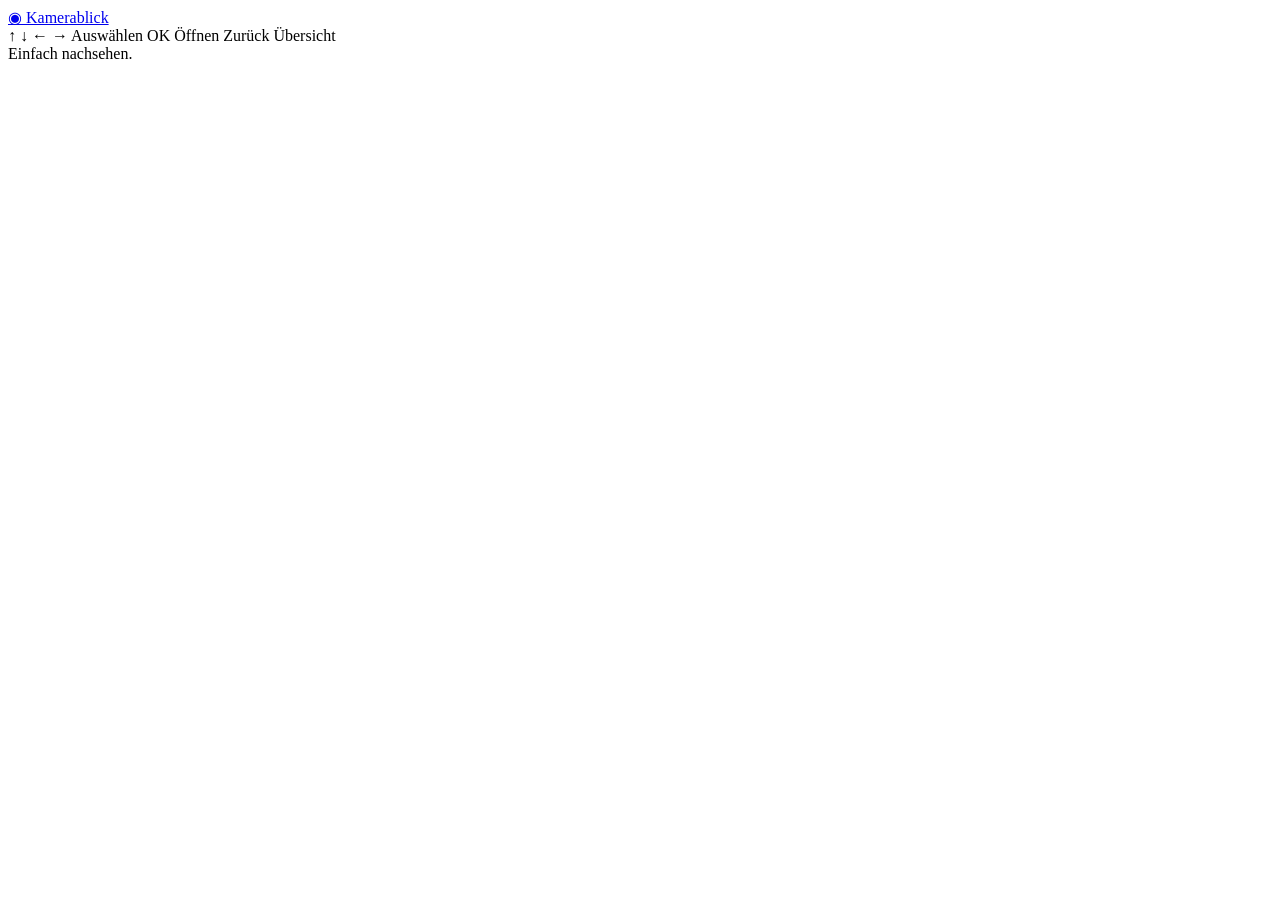
==== app/static/tv.html @ 244ae701 "Initial Kamerablick release with Raspberry Pi 2B support" ====
<!doctype html>
<html lang="de">
<head><meta charset="utf-8"><meta name="viewport" content="width=device-width,initial-scale=1"><title>Kamerablick · TV</title><link rel="stylesheet" href="/tv.css"></head>
<body>
<header><a class="brand" href="/tv" tabindex="-1"><span>◉</span> Kamerablick</a><span id="demo-badge" class="badge" hidden>Vorschau · kein echtes Kamerabild</span><time id="clock" aria-label="Uhrzeit"></time></header>
<main>
  <section id="pairing" class="message-panel" hidden><div class="large-symbol">◉</div><h1>Einmal verbinden.<br>Danach einfach nachsehen.</h1><p>Bitte im Dashboard anmelden und<br>„TV-Ansicht öffnen“ auswählen.</p><a class="plain-button" data-nav="setup" href="/">Zum Dashboard</a></section>
  <section id="home" hidden>
    <div class="intro"><span class="eyebrow">EIN GUTER BLICK NACH DRAUSSEN</span><h1>Wer ist vor der Tür?</h1><p>Wähle aus und drücke <strong>OK.</strong></p></div>
    <div class="tiles" role="group" aria-label="TV-Menü">
      <button id="watch" class="tile watch" data-nav="watch" disabled><span class="tile-top"><span class="camera-icon" aria-hidden="true">◉</span><span class="pill" id="camera-state">Wird geladen</span></span><span class="tile-title" id="camera-name">Deine Kamera</span><span class="tile-description">Kamerabild ansehen</span><span class="tile-bottom"><span class="key">OK</span> Öffnen <span aria-hidden="true">↗</span></span></button>
      <button id="help" class="tile help" data-nav="help"><span class="small-icon" aria-hidden="true">?</span><span class="tile-title">So geht's</span><span class="tile-description">Die Tasten kurz erklärt</span></button>
      <button id="power" class="tile power" data-nav="power"><span class="small-icon" aria-hidden="true">⏻</span><span class="tile-title">Fernseher aus</span><span class="tile-description">Für heute fertig</span></button>
    </div>
    <p id="tv-motion" class="connection-hint" hidden></p><p id="connection-hint" class="connection-hint" role="status">Verbindung wird geprüft …</p>
  </section>
  <section id="viewing" class="message-panel viewing" hidden><span class="eyebrow" id="viewing-label">KAMERAANSICHT</span><div class="view-frame"><span class="large-symbol">◉</span><h1 id="viewing-title">Haustür</h1><p id="viewing-description">Das Kamerabild wird am Fernseher geöffnet.</p><span id="remaining" class="remaining"></span></div><button class="plain-button" id="back-to-menu" data-nav="back-to-menu">← Zur Übersicht</button><p class="hint">Mit <strong>Zurück</strong> oder <strong>Esc</strong> kommst du wieder hierher.</p></section>
  <section id="sleeping" class="message-panel" hidden><div class="large-symbol">☾</div><h1>Bis zum nächsten Blick.</h1><p id="sleep-message">Der Fernseher wurde in Standby geschickt.</p><button class="plain-button" id="wake" data-nav="wake">Zur Übersicht</button></section>
</main>
<footer><div><span class="key">↑ ↓ ← →</span> Auswählen <span class="separator"></span><span class="key">OK</span> Öffnen <span class="separator"></span><span class="key">Zurück</span> Übersicht</div><span>Einfach nachsehen.</span></footer>
<dialog id="help-dialog" aria-labelledby="help-title"><span class="dialog-label">GANZ EINFACH</span><h2 id="help-title">Drei Tasten. Alles im Blick.</h2><div class="help-rows"><p><span class="key">↑ ↓ ← →</span><span>Bewege den hellen Rahmen.</span></p><p><span class="key">OK</span><span>Öffne die ausgewählte Kamera.</span></p><p><span class="key">Zurück</span><span>Kehre zur Übersicht zurück.</span></p></div><p class="dialog-note">Am Computer: Enter für OK, Esc oder Rücktaste für Zurück.<br>Die TV-Fernbedienung richten wir am Fernseher ein.</p><button class="plain-button" data-nav="close-help" id="close-help">Alles klar</button></dialog>
<dialog id="power-dialog" aria-labelledby="power-title"><span class="large-symbol small">⏻</span><h2 id="power-title">Fernseher ausschalten?</h2><p>Du kannst ihn später wieder einschalten.</p><div class="dialog-buttons"><button class="plain-button secondary" data-nav="cancel-power" id="cancel-power">Zurück</button><button class="plain-button" data-nav="confirm-power" id="confirm-power">Ja, ausschalten</button></div></dialog>
<div id="notice" role="status" hidden></div>
<script src="/tv-navigation.js"></script><script src="/telemetry-view.js"></script><script src="/tv-remote.js"></script><script src="/tv.js"></script>
</body></html>
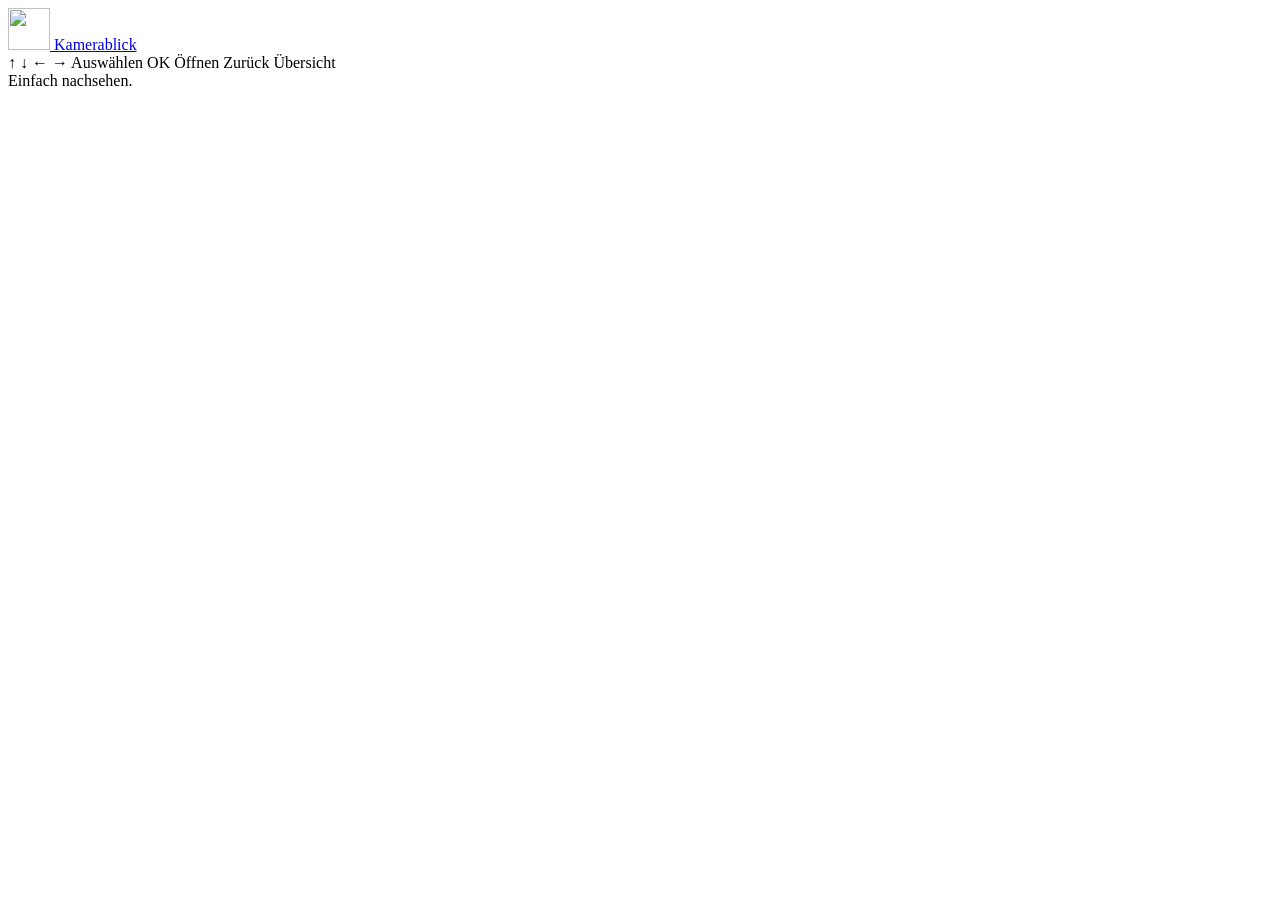
==== commit 938e2428: "feat: add Kamerablick icon and public project presentation" ====
--- a/app/static/tv.html
+++ b/app/static/tv.html
@@ -1,8 +1,8 @@
 <!doctype html>
 <html lang="de">
-<head><meta charset="utf-8"><meta name="viewport" content="width=device-width,initial-scale=1"><title>Kamerablick · TV</title><link rel="stylesheet" href="/tv.css"></head>
+<head><meta charset="utf-8"><meta name="viewport" content="width=device-width,initial-scale=1"><meta name="theme-color" content="#16251f"><title>Kamerablick · TV</title><link rel="icon" type="image/svg+xml" href="/icon.svg"><link rel="apple-touch-icon" sizes="180x180" href="/apple-touch-icon.png"><link rel="stylesheet" href="/tv.css"></head>
 <body>
-<header><a class="brand" href="/tv" tabindex="-1"><span>◉</span> Kamerablick</a><span id="demo-badge" class="badge" hidden>Vorschau · kein echtes Kamerabild</span><time id="clock" aria-label="Uhrzeit"></time></header>
+<header><a class="brand" href="/tv" tabindex="-1"><img src="/icon.svg" alt="" width="42" height="42"> Kamerablick</a><span id="demo-badge" class="badge" hidden>Vorschau · kein echtes Kamerabild</span><time id="clock" aria-label="Uhrzeit"></time></header>
 <main>
   <section id="pairing" class="message-panel" hidden><div class="large-symbol">◉</div><h1>Einmal verbinden.<br>Danach einfach nachsehen.</h1><p>Bitte im Dashboard anmelden und<br>„TV-Ansicht öffnen“ auswählen.</p><a class="plain-button" data-nav="setup" href="/">Zum Dashboard</a></section>
   <section id="home" hidden>
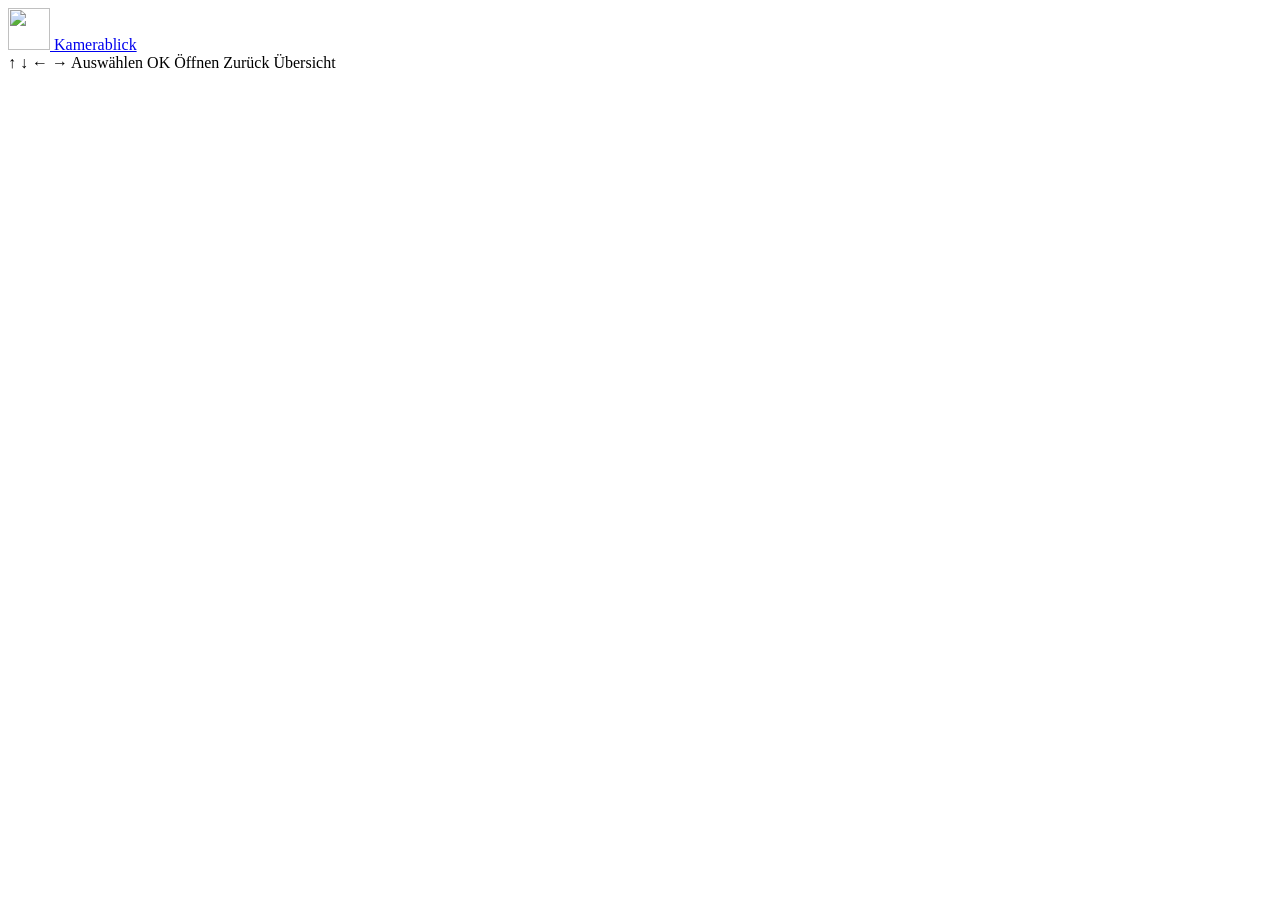
==== commit 5301c392: "Simplify dashboard and TV interface with neutral styling and camera preview" ====
--- a/app/static/tv.html
+++ b/app/static/tv.html
@@ -1,25 +1,25 @@
 <!doctype html>
 <html lang="de">
-<head><meta charset="utf-8"><meta name="viewport" content="width=device-width,initial-scale=1"><meta name="theme-color" content="#16251f"><title>Kamerablick · TV</title><link rel="icon" type="image/svg+xml" href="/icon.svg"><link rel="apple-touch-icon" sizes="180x180" href="/apple-touch-icon.png"><link rel="stylesheet" href="/tv.css"></head>
+<head><meta charset="utf-8"><meta name="viewport" content="width=device-width,initial-scale=1"><meta name="theme-color" content="#191b1f"><title>Kamerablick · TV</title><link rel="icon" type="image/svg+xml" href="/icon.svg"><link rel="apple-touch-icon" sizes="180x180" href="/apple-touch-icon.png"><link rel="stylesheet" href="/tv.css"></head>
 <body>
-<header><a class="brand" href="/tv" tabindex="-1"><img src="/icon.svg" alt="" width="42" height="42"> Kamerablick</a><span id="demo-badge" class="badge" hidden>Vorschau · kein echtes Kamerabild</span><time id="clock" aria-label="Uhrzeit"></time></header>
+<header><a class="brand" href="/tv" tabindex="-1"><img src="/icon.svg" alt="" width="42" height="42"> Kamerablick</a><span id="demo-badge" class="badge" hidden>Testmodus</span><time id="clock" aria-label="Uhrzeit"></time></header>
 <main>
-  <section id="pairing" class="message-panel" hidden><div class="large-symbol">◉</div><h1>Einmal verbinden.<br>Danach einfach nachsehen.</h1><p>Bitte im Dashboard anmelden und<br>„TV-Ansicht öffnen“ auswählen.</p><a class="plain-button" data-nav="setup" href="/">Zum Dashboard</a></section>
+  <section id="pairing" class="message-panel" hidden><div class="large-symbol">◉</div><h1>TV verbinden</h1><p>Im Dashboard „TV-Ansicht öffnen“ wählen.</p><a class="plain-button" data-nav="setup" href="/">Zum Dashboard</a></section>
   <section id="home" hidden>
-    <div class="intro"><span class="eyebrow">EIN GUTER BLICK NACH DRAUSSEN</span><h1>Wer ist vor der Tür?</h1><p>Wähle aus und drücke <strong>OK.</strong></p></div>
+    <div class="intro"><h1>Kamera ansehen</h1></div>
     <div class="tiles" role="group" aria-label="TV-Menü">
       <button id="watch" class="tile watch" data-nav="watch" disabled><span class="tile-top"><span class="camera-icon" aria-hidden="true">◉</span><span class="pill" id="camera-state">Wird geladen</span></span><span class="tile-title" id="camera-name">Deine Kamera</span><span class="tile-description">Kamerabild ansehen</span><span class="tile-bottom"><span class="key">OK</span> Öffnen <span aria-hidden="true">↗</span></span></button>
-      <button id="help" class="tile help" data-nav="help"><span class="small-icon" aria-hidden="true">?</span><span class="tile-title">So geht's</span><span class="tile-description">Die Tasten kurz erklärt</span></button>
-      <button id="power" class="tile power" data-nav="power"><span class="small-icon" aria-hidden="true">⏻</span><span class="tile-title">Fernseher aus</span><span class="tile-description">Für heute fertig</span></button>
+      <button id="help" class="tile help" data-nav="help"><span class="small-icon" aria-hidden="true">?</span><span class="tile-title">Hilfe</span><span class="tile-description">Bedienung</span></button>
+      <button id="power" class="tile power" data-nav="power"><span class="small-icon" aria-hidden="true">⏻</span><span class="tile-title">Fernseher aus</span><span class="tile-description">Standby</span></button>
     </div>
     <p id="tv-motion" class="connection-hint" hidden></p><p id="connection-hint" class="connection-hint" role="status">Verbindung wird geprüft …</p>
   </section>
-  <section id="viewing" class="message-panel viewing" hidden><span class="eyebrow" id="viewing-label">KAMERAANSICHT</span><div class="view-frame"><span class="large-symbol">◉</span><h1 id="viewing-title">Haustür</h1><p id="viewing-description">Das Kamerabild wird am Fernseher geöffnet.</p><span id="remaining" class="remaining"></span></div><button class="plain-button" id="back-to-menu" data-nav="back-to-menu">← Zur Übersicht</button><p class="hint">Mit <strong>Zurück</strong> oder <strong>Esc</strong> kommst du wieder hierher.</p></section>
-  <section id="sleeping" class="message-panel" hidden><div class="large-symbol">☾</div><h1>Bis zum nächsten Blick.</h1><p id="sleep-message">Der Fernseher wurde in Standby geschickt.</p><button class="plain-button" id="wake" data-nav="wake">Zur Übersicht</button></section>
+  <section id="viewing" class="message-panel viewing" hidden><span class="eyebrow" id="viewing-label">KAMERAANSICHT</span><div class="view-frame"><span class="large-symbol">◉</span><h1 id="viewing-title">Haustür</h1><p id="viewing-description">Das Kamerabild wird am Fernseher geöffnet.</p><span id="remaining" class="remaining"></span></div><button class="plain-button" id="back-to-menu" data-nav="back-to-menu">← Zur Übersicht</button><p class="hint"><strong>Zurück</strong> oder <strong>Esc</strong>: Übersicht</p></section>
+  <section id="sleeping" class="message-panel" hidden><div class="large-symbol">☾</div><h1>Standby</h1><p id="sleep-message">Standby wurde angefordert.</p><button class="plain-button" id="wake" data-nav="wake">Zur Übersicht</button></section>
 </main>
-<footer><div><span class="key">↑ ↓ ← →</span> Auswählen <span class="separator"></span><span class="key">OK</span> Öffnen <span class="separator"></span><span class="key">Zurück</span> Übersicht</div><span>Einfach nachsehen.</span></footer>
-<dialog id="help-dialog" aria-labelledby="help-title"><span class="dialog-label">GANZ EINFACH</span><h2 id="help-title">Drei Tasten. Alles im Blick.</h2><div class="help-rows"><p><span class="key">↑ ↓ ← →</span><span>Bewege den hellen Rahmen.</span></p><p><span class="key">OK</span><span>Öffne die ausgewählte Kamera.</span></p><p><span class="key">Zurück</span><span>Kehre zur Übersicht zurück.</span></p></div><p class="dialog-note">Am Computer: Enter für OK, Esc oder Rücktaste für Zurück.<br>Die TV-Fernbedienung richten wir am Fernseher ein.</p><button class="plain-button" data-nav="close-help" id="close-help">Alles klar</button></dialog>
-<dialog id="power-dialog" aria-labelledby="power-title"><span class="large-symbol small">⏻</span><h2 id="power-title">Fernseher ausschalten?</h2><p>Du kannst ihn später wieder einschalten.</p><div class="dialog-buttons"><button class="plain-button secondary" data-nav="cancel-power" id="cancel-power">Zurück</button><button class="plain-button" data-nav="confirm-power" id="confirm-power">Ja, ausschalten</button></div></dialog>
+<footer><div><span class="key">↑ ↓ ← →</span> Auswählen <span class="separator"></span><span class="key">OK</span> Öffnen <span class="separator"></span><span class="key">Zurück</span> Übersicht</div></footer>
+<dialog id="help-dialog" aria-labelledby="help-title"><h2 id="help-title">Bedienung</h2><div class="help-rows"><p><span class="key">↑ ↓ ← →</span><span>Auswählen</span></p><p><span class="key">OK</span><span>Öffnen</span></p><p><span class="key">Zurück</span><span>Zur Übersicht</span></p></div><p class="dialog-note">Tastatur: Enter = OK · Esc = Zurück</p><button class="plain-button" data-nav="close-help" id="close-help">Schließen</button></dialog>
+<dialog id="power-dialog" aria-labelledby="power-title"><span class="large-symbol small">⏻</span><h2 id="power-title">Fernseher ausschalten?</h2><div class="dialog-buttons"><button class="plain-button secondary" data-nav="cancel-power" id="cancel-power">Zurück</button><button class="plain-button" data-nav="confirm-power" id="confirm-power">Ja, ausschalten</button></div></dialog>
 <div id="notice" role="status" hidden></div>
 <script src="/tv-navigation.js"></script><script src="/telemetry-view.js"></script><script src="/tv-remote.js"></script><script src="/tv.js"></script>
 </body></html>
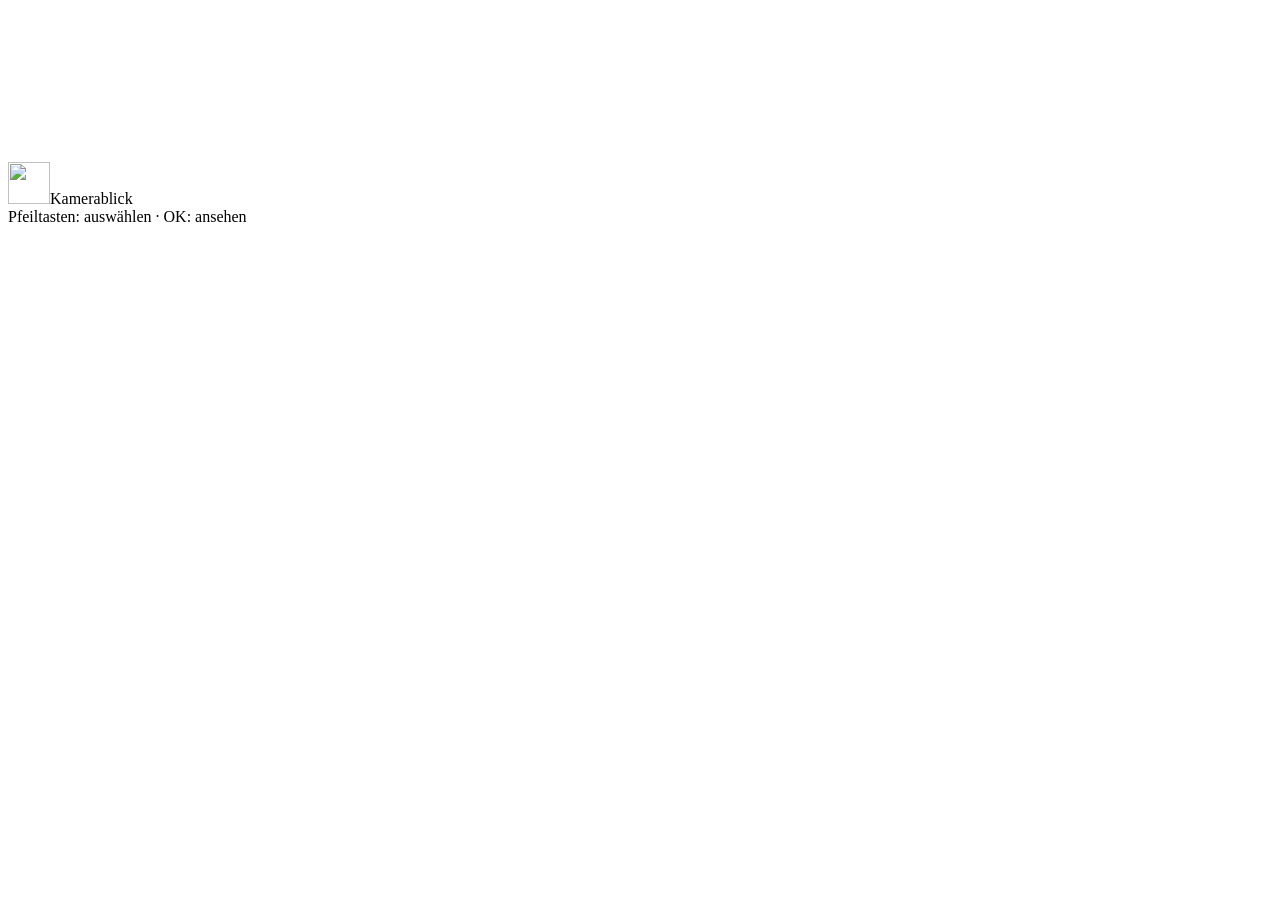
==== commit ed43dc3f: "Add large TV camera selection and retain multiple manual cameras" ====
--- a/app/static/tv.html
+++ b/app/static/tv.html
@@ -1,25 +1,40 @@
 <!doctype html>
 <html lang="de">
-<head><meta charset="utf-8"><meta name="viewport" content="width=device-width,initial-scale=1"><meta name="theme-color" content="#191b1f"><title>Kamerablick · TV</title><link rel="icon" type="image/svg+xml" href="/icon.svg"><link rel="apple-touch-icon" sizes="180x180" href="/apple-touch-icon.png"><link rel="stylesheet" href="/tv.css"></head>
+<head>
+  <meta charset="utf-8"><meta name="viewport" content="width=device-width,initial-scale=1">
+  <meta name="theme-color" content="#17191b"><title>Kamerablick · TV</title>
+  <link rel="icon" type="image/svg+xml" href="/icon.svg"><link rel="stylesheet" href="/tv.css">
+</head>
 <body>
-<header><a class="brand" href="/tv" tabindex="-1"><img src="/icon.svg" alt="" width="42" height="42"> Kamerablick</a><span id="demo-badge" class="badge" hidden>Testmodus</span><time id="clock" aria-label="Uhrzeit"></time></header>
+<svg class="symbols" aria-hidden="true"><symbol id="camera-glyph" viewBox="0 0 32 32"><rect x="3" y="8" width="26" height="19" rx="4"/><path d="m10 8 2-3h8l2 3"/><circle cx="16" cy="17" r="6"/></symbol></svg>
+<header><div class="brand"><img src="/icon.svg" alt="" width="42" height="42">Kamerablick</div><span id="demo-badge" class="badge" hidden>Vorschau</span><time id="clock" aria-label="Uhrzeit"></time></header>
 <main>
-  <section id="pairing" class="message-panel" hidden><div class="large-symbol">◉</div><h1>TV verbinden</h1><p>Im Dashboard „TV-Ansicht öffnen“ wählen.</p><a class="plain-button" data-nav="setup" href="/">Zum Dashboard</a></section>
+  <section id="pairing" class="message-panel" hidden>
+    <h1>Bitte um Hilfe bitten</h1><p>Die TV-Ansicht muss noch eingerichtet werden.</p>
+    <a class="plain-button secondary" data-nav="setup" href="/">Einrichtung öffnen</a>
+  </section>
   <section id="home" hidden>
-    <div class="intro"><h1>Kamera ansehen</h1></div>
-    <div class="tiles" role="group" aria-label="TV-Menü">
-      <button id="watch" class="tile watch" data-nav="watch" disabled><span class="tile-top"><span class="camera-icon" aria-hidden="true">◉</span><span class="pill" id="camera-state">Wird geladen</span></span><span class="tile-title" id="camera-name">Deine Kamera</span><span class="tile-description">Kamerabild ansehen</span><span class="tile-bottom"><span class="key">OK</span> Öffnen <span aria-hidden="true">↗</span></span></button>
-      <button id="help" class="tile help" data-nav="help"><span class="small-icon" aria-hidden="true">?</span><span class="tile-title">Hilfe</span><span class="tile-description">Bedienung</span></button>
-      <button id="power" class="tile power" data-nav="power"><span class="small-icon" aria-hidden="true">⏻</span><span class="tile-title">Fernseher aus</span><span class="tile-description">Standby</span></button>
-    </div>
-    <p id="tv-motion" class="connection-hint" hidden></p><p id="connection-hint" class="connection-hint" role="status">Verbindung wird geprüft …</p>
+    <h1>Welche Kamera?</h1>
+    <div id="tv-cameras" class="camera-grid" role="group" aria-label="Kameras"></div>
+    <div id="empty-state" class="empty-state"><p id="empty-message">Kameras werden geladen …</p></div>
+    <p id="connection-hint" class="connection-hint" role="status"></p>
+    <div class="bottom-actions"><button id="power" class="power-button" data-nav="power"><span aria-hidden="true">⏻</span> Fernseher ausschalten</button></div>
   </section>
-  <section id="viewing" class="message-panel viewing" hidden><span class="eyebrow" id="viewing-label">KAMERAANSICHT</span><div class="view-frame"><span class="large-symbol">◉</span><h1 id="viewing-title">Haustür</h1><p id="viewing-description">Das Kamerabild wird am Fernseher geöffnet.</p><span id="remaining" class="remaining"></span></div><button class="plain-button" id="back-to-menu" data-nav="back-to-menu">← Zur Übersicht</button><p class="hint"><strong>Zurück</strong> oder <strong>Esc</strong>: Übersicht</p></section>
-  <section id="sleeping" class="message-panel" hidden><div class="large-symbol">☾</div><h1>Standby</h1><p id="sleep-message">Standby wurde angefordert.</p><button class="plain-button" id="wake" data-nav="wake">Zur Übersicht</button></section>
+  <section id="viewing" class="message-panel" hidden>
+    <svg class="view-icon" aria-hidden="true"><use href="#camera-glyph"/></svg>
+    <h1 id="viewing-title">Kamera</h1><p id="viewing-description" role="status">Kamera wird verbunden …</p>
+    <button class="plain-button" id="back-to-menu" data-nav="back-to-menu">Kamera wechseln</button>
+  </section>
+  <section id="sleeping" class="message-panel" hidden>
+    <h1>Ausschalten …</h1><p id="sleep-message"></p>
+    <button class="plain-button secondary" id="wake" data-nav="wake">Zur Kameraauswahl</button>
+  </section>
 </main>
-<footer><div><span class="key">↑ ↓ ← →</span> Auswählen <span class="separator"></span><span class="key">OK</span> Öffnen <span class="separator"></span><span class="key">Zurück</span> Übersicht</div></footer>
-<dialog id="help-dialog" aria-labelledby="help-title"><h2 id="help-title">Bedienung</h2><div class="help-rows"><p><span class="key">↑ ↓ ← →</span><span>Auswählen</span></p><p><span class="key">OK</span><span>Öffnen</span></p><p><span class="key">Zurück</span><span>Zur Übersicht</span></p></div><p class="dialog-note">Tastatur: Enter = OK · Esc = Zurück</p><button class="plain-button" data-nav="close-help" id="close-help">Schließen</button></dialog>
-<dialog id="power-dialog" aria-labelledby="power-title"><span class="large-symbol small">⏻</span><h2 id="power-title">Fernseher ausschalten?</h2><div class="dialog-buttons"><button class="plain-button secondary" data-nav="cancel-power" id="cancel-power">Zurück</button><button class="plain-button" data-nav="confirm-power" id="confirm-power">Ja, ausschalten</button></div></dialog>
+<footer id="key-hint">Pfeiltasten: auswählen <span aria-hidden="true">·</span> OK: ansehen</footer>
+<dialog id="power-dialog" aria-labelledby="power-title">
+  <h2 id="power-title">Fernseher ausschalten?</h2>
+  <div class="dialog-buttons"><button class="plain-button secondary" data-nav="cancel-power" id="cancel-power">Nein, zurück</button><button class="plain-button" data-nav="confirm-power" id="confirm-power">Ja, ausschalten</button></div>
+</dialog>
 <div id="notice" role="status" hidden></div>
-<script src="/tv-navigation.js"></script><script src="/telemetry-view.js"></script><script src="/tv-remote.js"></script><script src="/tv.js"></script>
+<script src="/tv-navigation.js"></script><script src="/tv-remote.js"></script><script src="/tv.js"></script>
 </body></html>
